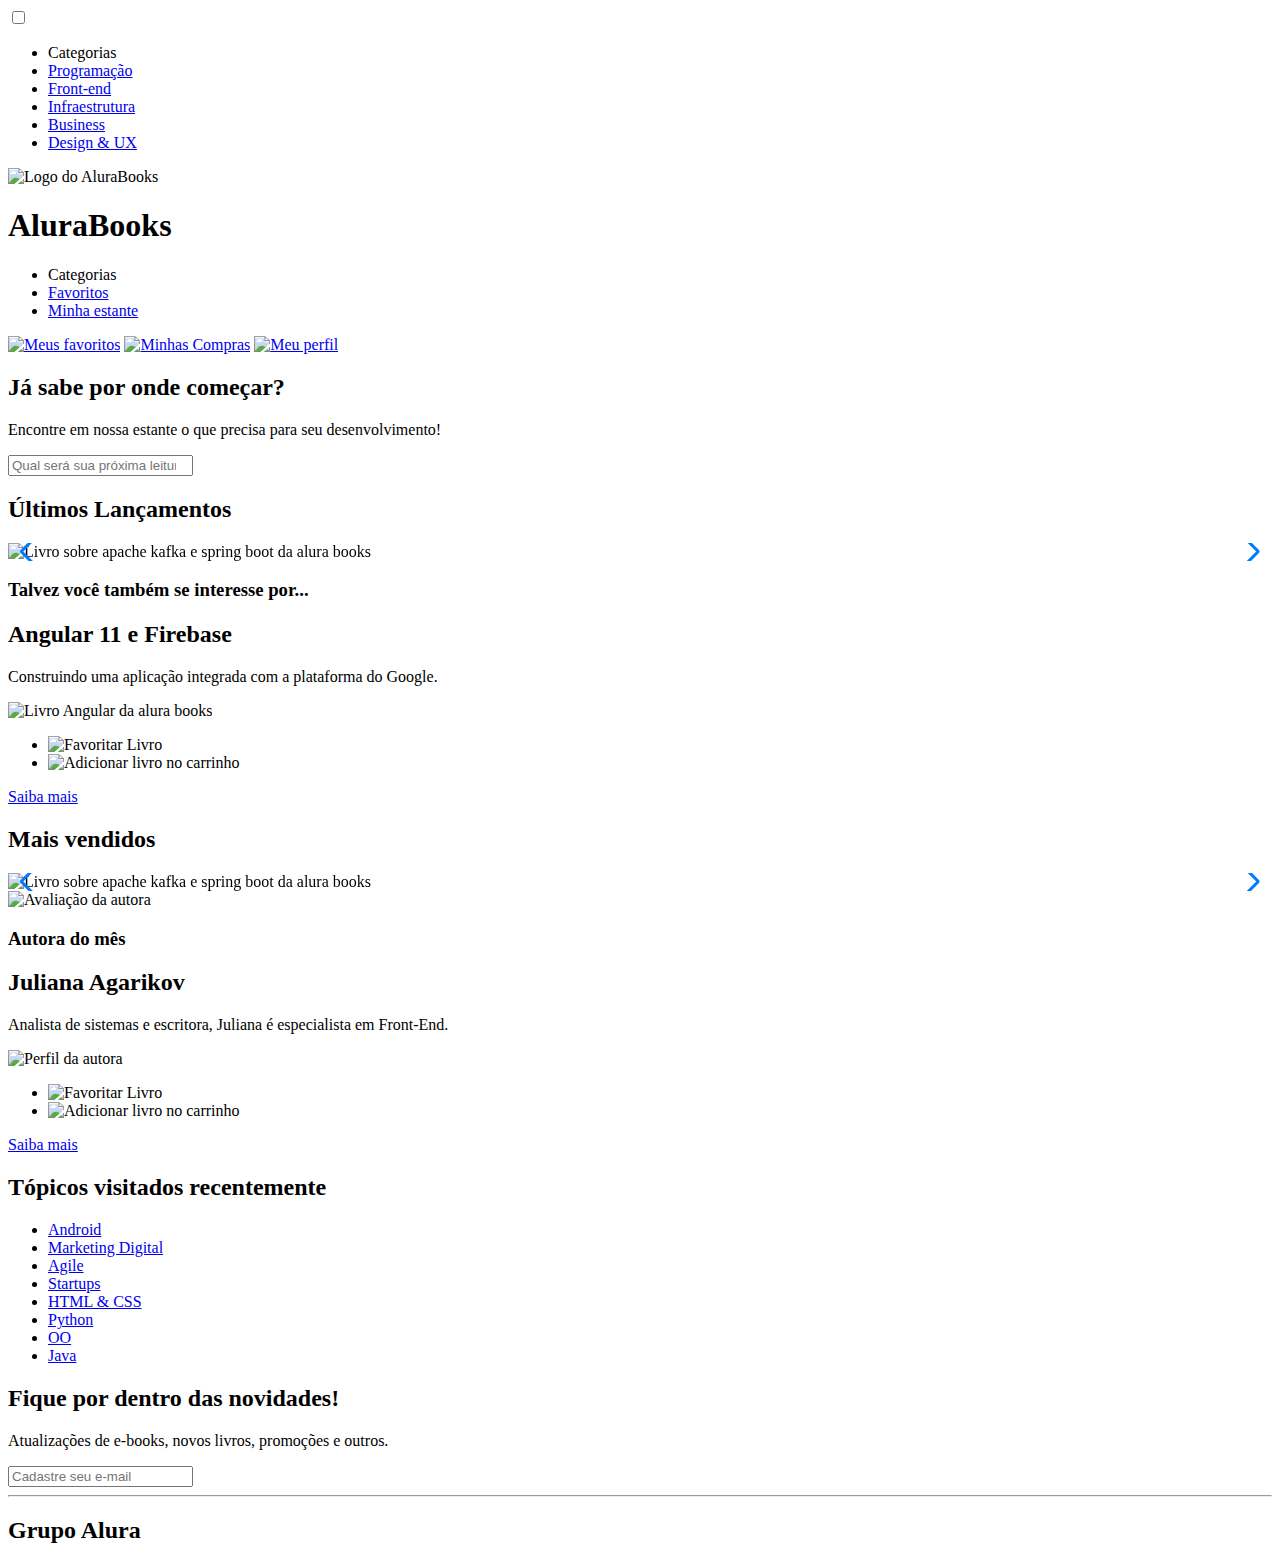
==== Alura Books/html/index.html @ b8523e02 "Atualizações dos projetos dos cursos da Alura" ====
<!DOCTYPE html>
<html lang="pt-br">

<head>
    <meta charset="UTF-8">
    <meta http-equiv="X-UA-Compatible" content="IE=edge">
    <meta name="viewport" content="width=device-width, initial-scale=1.0">
    <title>AluraBooks</title>
    <link rel="stylesheet" href="/css/reset.css">
    <link rel="preconnect" href="https://fonts.googleapis.com">
    <link rel="preconnect" href="https://fonts.gstatic.com" crossorigin>
    <link href="https://fonts.googleapis.com/css2?family=Poppins:wght@300;400;500;700&display=swap" rel="stylesheet">
    <link href="https://fonts.googleapis.com/css2?family=Josefin+Sans:wght@400;700&display=swap" rel="stylesheet">
    <link rel="stylesheet" href="https://cdn.jsdelivr.net/npm/swiper@8/swiper-bundle.min.css" />
    <link rel="stylesheet" href="/css/style.css">
</head>

<body>
    <header class="cabecalho">
        <div>
            <input type="checkbox" id="menu" class="container__botao">
            <label for="menu">
                <span class="cabecalho__menu-hamburguer container__imagem"></span>
            </label>
            <ul class="lista-menu">
                <li class="lista-menu__titulo">Categorias</li>
                <li class="lista-menu__item">
                    <a href="#" class="lista-menu__link">Programação</a>
                </li>
                <li class="lista-menu__item">
                    <a href="#" class="lista-menu__link">Front-end</a>
                </li>
                <li class="lista-menu__item">
                    <a href="#" class="lista-menu__link">Infraestrutura</a>
                </li>
                <li class="lista-menu__item">
                    <a href="#" class="lista-menu__link">Business</a>
                </li>
                <li class="lista-menu__item">
                    <a href="#" class="lista-menu__link">Design & UX</a>
                </li>
            </ul>
            <img class="container__imagem" src="/img/Logo.svg" alt="Logo do AluraBooks">
            <h1 class="coontainer__titulo"><b class="container__titulo--negrito">Alura</b>Books</h1>
        </div>
        <ul class="opcoes">
            <li class="opcoes__item">Categorias</li>
            <li class="opcoes__item"><a class="opcoes__link" href="#">Favoritos</a></li>
            <li class="opcoes__item"><a class="opcoes__link" href="#">Minha estante</a></li>
        </ul>
        <div class="container">
            <a href="#"><img class="container__imagem container__imagem-transparente" src="/img/Favoritos.svg" alt="Meus favoritos"></a>
            <a href="#"><img class="container__imagem" src="/img/Compras.svg" alt="Minhas Compras"></a>
            <a href="#"><img class="container__imagem" src="/img/Usuário.svg" alt="Meu perfil"></a>
        </div>
    </header>
    <section class="banner">
        <h2 class="banner__titulo">Já sabe por onde começar?</h2>
        <p class="banner__texto">Encontre em nossa estante o que precisa para seu desenvolvimento!</p>
        <input type="search" class="banner__pesquisa" placeholder="Qual será sua próxima leitura?">
    </section>
    <section class="carrosel">
        <h2 class="carrosel__titulo">Últimos Lançamentos</h2>
        <!-- Slider main container -->
        <div class="swiper">
            <!-- If we need pagination -->
            <div class="swiper-pagination"></div>
            <!-- Additional required wrapper -->
            <div class="swiper-wrapper">
                <!-- Slides -->
                <div class="swiper-slide"><img src="/img/ApacheKafka.png" alt="Livro sobre apache kafka e spring boot da alura books"></div>
                <div class="swiper-slide"><img src="/img/Liderança.png" alt="Livro sobre liderança em design da alura books"></div>
                <div class="swiper-slide"><img src="/img/Javascript.png"alt="Livro sobre Javascript assertivo da alura books"></div>
                <div class="swiper-slide"><img src="/img/Guia Front-end.png" alt="Livro sobre Guia front end  da alura books"></div>
                <div class="swiper-slide"><img src="/img/Portugol.png" alt="Livro sobre Portugol  da alura books"></div>
            </div>
            <!-- If we need navigation buttons -->
            <div class="swiper-button-prev"></div>
            <div class="swiper-button-next"></div>
        </div>

        <div class="card">
            <div class="card__descricao">
                <div class="descricao">
                    <h3 class="descricao__titulo">Talvez você também se interesse por...</h3>
                    <h2 class="descricao__titulo-livro">Angular 11 e Firebase</h2>
                    <p class="descricao__texto">Construindo uma aplicação integrada com a plataforma do Google.</p>
                </div>
                <img class="descricao__imagem" src="/img/Angular.png" alt="Livro Angular da alura books">
            </div>
            <div class="card__botoes">
                <ul class="botoes">
                    <li class="botoes__item"><img src="/img/Favoritos.svg" alt="Favoritar Livro"></li>
                    <li class="botoes__item"><img src="/img/Compras.svg" alt="Adicionar livro no carrinho"></li>
                </ul>
                <a href="#" class="botoes__ancora">Saiba mais</a>
            </div>
        </div>    
    </section>
    <section class="carrosel">
        <h2 class="carrosel__titulo">Mais vendidos</h2>
        <!-- Slider main container -->
        <div class="swiper">
            <!-- If we need pagination -->
            <div class="swiper-pagination"></div>
            <!-- Additional required wrapper -->
            <div class="swiper-wrapper">
                <!-- Slides -->
                <div class="swiper-slide"><img src="/img/ApacheKafka.png" alt="Livro sobre apache kafka e spring boot da alura books"></div>
                <div class="swiper-slide"><img src="/img/Liderança.png" alt="Livro sobre liderança em design da alura books"></div>
                <div class="swiper-slide"><img src="/img/Javascript.png"alt="Livro sobre Javascript assertivo da alura books"></div>
                <div class="swiper-slide"><img src="/img/Guia Front-end.png" alt="Livro sobre Guia front end  da alura books"></div>
            </div>
            <!-- If we need navigation buttons -->
            <div class="swiper-button-prev"></div>
            <div class="swiper-button-next"></div>
        </div>

        <div class="card">
            <div class="card__descricao">
                <div class="descricao">
                    <img class="descricao__imagem descricao__imagem-ava" src="/img/Estrelinhas.png" alt="Avaliação da autora">
                    <h3 class="descricao__titulo">Autora do mês</h3>
                    <h2 class="descricao__nome-destaque">Juliana Agarikov</h2>
                    <p class="descricao__texto">Analista de sistemas e escritora, Juliana é especialista em Front-End. </p>
                </div>
                <img class="descricao__imagem" src="/img/Perfil-escritora 1-1.png" alt="Perfil da autora">
            </div>
            <div class="card__botoes">
                <ul class="botoes">
                    <li class="botoes__item"><img src="/img/Favoritos.svg" alt="Favoritar Livro"></li>
                    <li class="botoes__item"><img src="/img/Compras.svg" alt="Adicionar livro no carrinho"></li>
                </ul>
                <a href="#" class="botoes__ancora">Saiba mais</a>
            </div>
        </div>    
    </section>
    <section class="topicos">
        <h2 class="topicos__titulo">Tópicos visitados recentemente</h2>
        <ul class="topicos__lista">
            <li class="topicos__item">
                <a href="#" class="topicos__link">Android</a>
            </li>
            <li class="topicos__item">
                <a href="#" class="topicos__link">Marketing Digital</a>
            </li>
            <li class="topicos__item">
                <a href="#" class="topicos__link">Agile</a>
            </li>
            <li class="topicos__item">
                <a href="#" class="topicos__link">Startups</a>
            </li>
            <li class="topicos__item">
                <a href="#" class="topicos__link">HTML & CSS</a>
            </li>
            <li class="topicos__item">
                <a href="#" class="topicos__link">Python</a>
            </li>
            <li class="topicos__item">
                <a href="#" class="topicos__link">OO</a>
            </li>
            <li class="topicos__item">
                <a href="#" class="topicos__link">Java</a>
            </li>
        </ul>
    </section>
    <section class="contato">
        <h2 class="contato__texto">Fique por dentro das novidades!</h2>
        <p class="contato__texto">Atualizações de e-books, novos livros, promoções e outros.</p>
        <input class="contato__email" type="email" placeholder="Cadastre seu e-mail">
    </section>
    <hr/>
    <footer class="rodape">
        <h2 class="rodape__titulo">Grupo Alura</h2>
    </footer>
    <script src="https://cdn.jsdelivr.net/npm/swiper@8/swiper-bundle.min.js"></script>
    <script src="/js/script.js"></script>
</body>

</html>
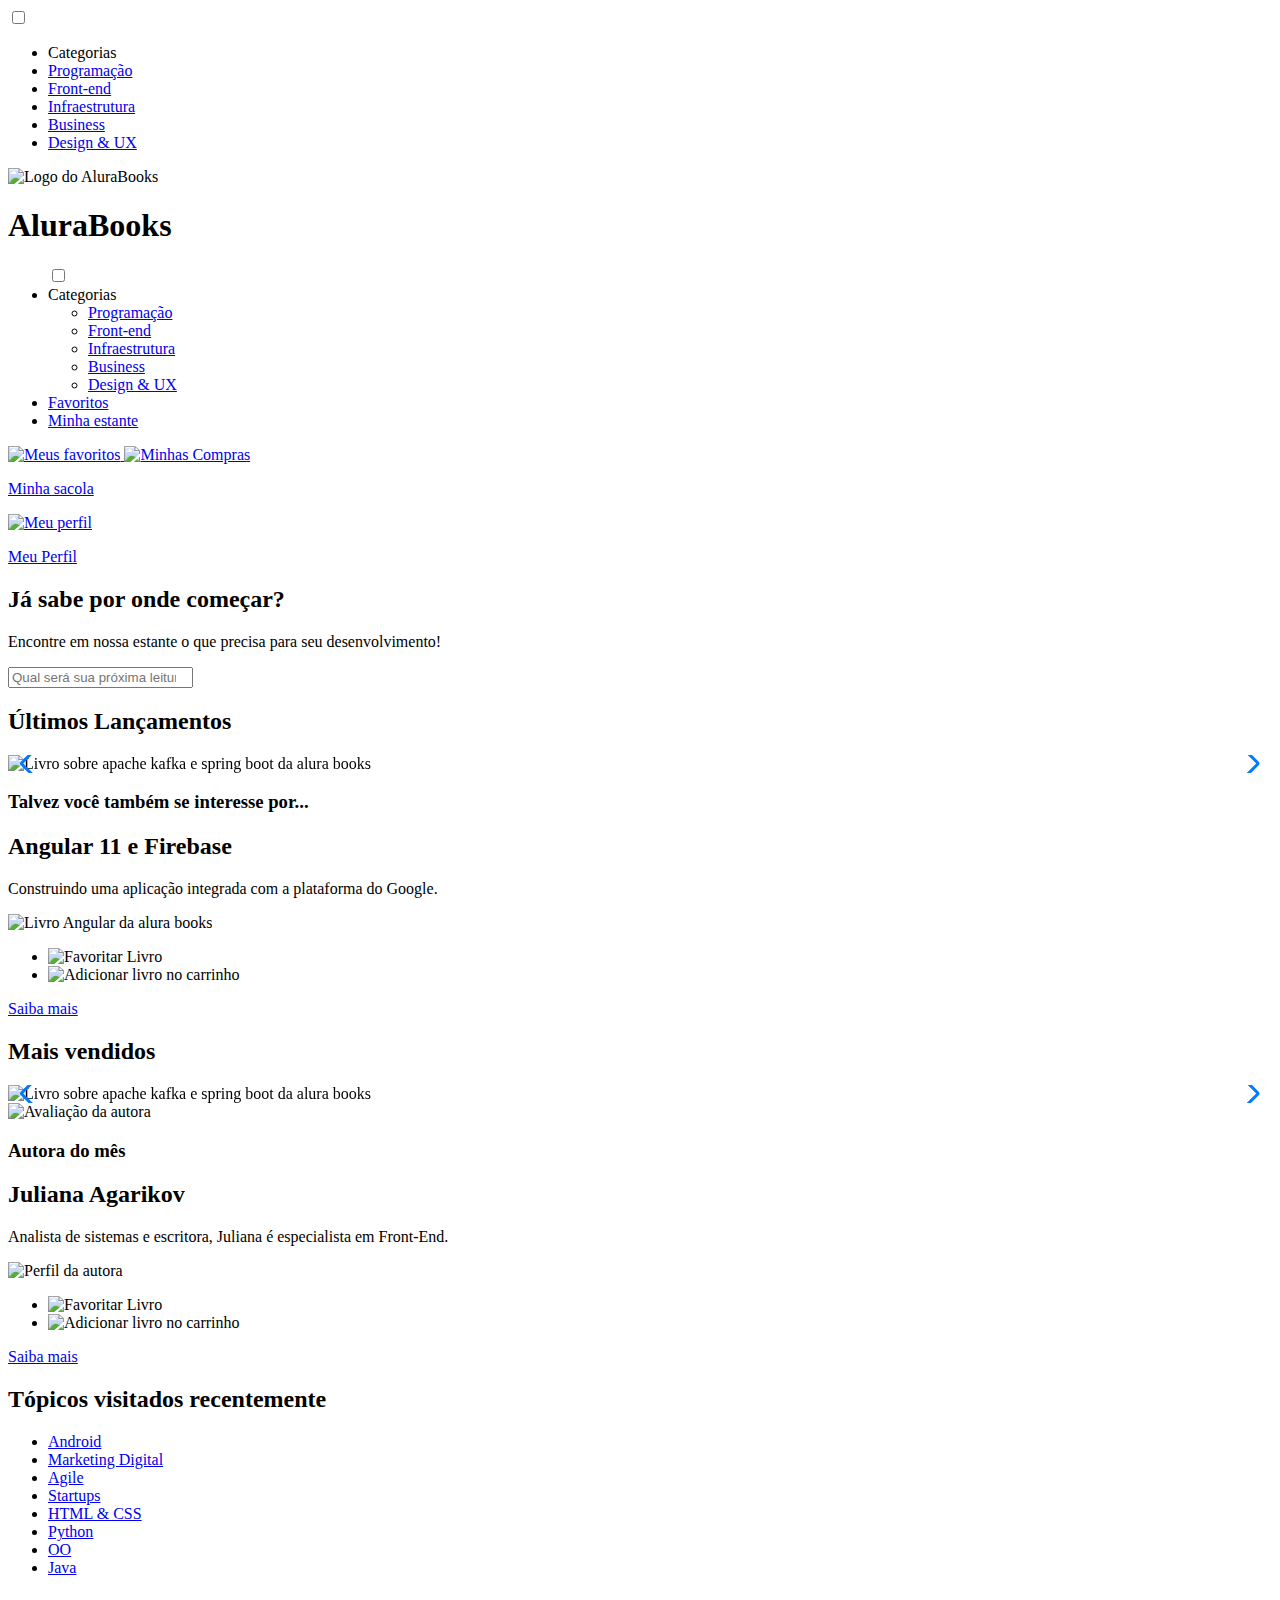
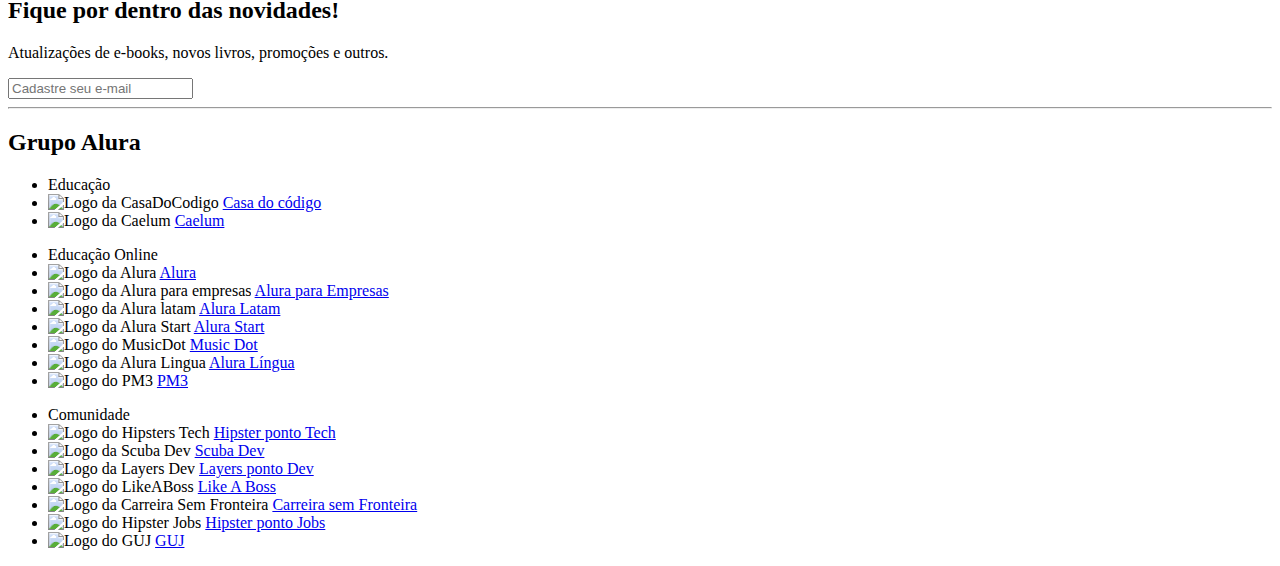
==== commit 8c46441b: "Cursos feitos na alura atualizado." ====
--- a/Alura Books/html/index.html
+++ b/Alura Books/html/index.html
@@ -17,9 +17,9 @@
 
 <body>
     <header class="cabecalho">
-        <div>
+        <div class="cabecalho__itens-menu">
             <input type="checkbox" id="menu" class="container__botao">
-            <label for="menu">
+            <label for="menu" class="container__rotulo">
                 <span class="cabecalho__menu-hamburguer container__imagem"></span>
             </label>
             <ul class="lista-menu">
@@ -44,14 +44,43 @@
             <h1 class="coontainer__titulo"><b class="container__titulo--negrito">Alura</b>Books</h1>
         </div>
         <ul class="opcoes">
-            <li class="opcoes__item">Categorias</li>
+            <input type="checkbox" id="opcoes-menu" class="opcoes__botao">
+            <label for="opcoes-menu" class="opcoes__rotulo">
+                <li class="opcoes__item">Categorias</li>
+            </label>
+            <ul class="lista-menu">
+                <li class="lista-menu__item">
+                    <a href="#" class="lista-menu__link">Programação</a>
+                </li>
+                <li class="lista-menu__item">
+                    <a href="#" class="lista-menu__link">Front-end</a>
+                </li>
+                <li class="lista-menu__item">
+                    <a href="#" class="lista-menu__link">Infraestrutura</a>
+                </li>
+                <li class="lista-menu__item">
+                    <a href="#" class="lista-menu__link">Business</a>
+                </li>
+                <li class="lista-menu__item">
+                    <a href="#" class="lista-menu__link">Design & UX</a>
+                </li>
+            </ul>
             <li class="opcoes__item"><a class="opcoes__link" href="#">Favoritos</a></li>
             <li class="opcoes__item"><a class="opcoes__link" href="#">Minha estante</a></li>
         </ul>
         <div class="container">
-            <a href="#"><img class="container__imagem container__imagem-transparente" src="/img/Favoritos.svg" alt="Meus favoritos"></a>
-            <a href="#"><img class="container__imagem" src="/img/Compras.svg" alt="Minhas Compras"></a>
-            <a href="#"><img class="container__imagem" src="/img/Usuário.svg" alt="Meu perfil"></a>
+            <a href="#">
+                <img class="container__imagem container__imagem-transparente" src="/img/Favoritos.svg"
+                    alt="Meus favoritos">
+            </a>
+            <a class="container__link" href="#">
+                <img class="container__imagem" src="/img/Compras.svg" alt="Minhas Compras">
+                <p class="container__texto">Minha sacola</p>
+            </a>
+            <a class="container__link" href="#">
+                <img class="container__imagem" src="/img/Usuário.svg" alt="Meu perfil">
+                <p class="container__texto">Meu Perfil</p>
+            </a>
         </div>
     </header>
     <section class="banner">
@@ -62,78 +91,93 @@
     <section class="carrosel">
         <h2 class="carrosel__titulo">Últimos Lançamentos</h2>
         <!-- Slider main container -->
-        <div class="swiper">
-            <!-- If we need pagination -->
-            <div class="swiper-pagination"></div>
-            <!-- Additional required wrapper -->
-            <div class="swiper-wrapper">
-                <!-- Slides -->
-                <div class="swiper-slide"><img src="/img/ApacheKafka.png" alt="Livro sobre apache kafka e spring boot da alura books"></div>
-                <div class="swiper-slide"><img src="/img/Liderança.png" alt="Livro sobre liderança em design da alura books"></div>
-                <div class="swiper-slide"><img src="/img/Javascript.png"alt="Livro sobre Javascript assertivo da alura books"></div>
-                <div class="swiper-slide"><img src="/img/Guia Front-end.png" alt="Livro sobre Guia front end  da alura books"></div>
-                <div class="swiper-slide"><img src="/img/Portugol.png" alt="Livro sobre Portugol  da alura books"></div>
+        <div class="carrosel__container">
+            <div class="swiper">
+                <!-- If we need pagination -->
+                <div class="swiper-pagination"></div>
+                <!-- Additional required wrapper -->
+                <div class="swiper-wrapper">
+                    <!-- Slides -->
+                    <div class="swiper-slide"><img src="/img/ApacheKafka.png"
+                            alt="Livro sobre apache kafka e spring boot da alura books"></div>
+                    <div class="swiper-slide"><img src="/img/Liderança.png"
+                            alt="Livro sobre liderança em design da alura books"></div>
+                    <div class="swiper-slide"><img src="/img/Javascript.png"
+                            alt="Livro sobre Javascript assertivo da alura books"></div>
+                    <div class="swiper-slide"><img src="/img/Guia Front-end.png"
+                            alt="Livro sobre Guia front end  da alura books"></div>
+                    <div class="swiper-slide"><img src="/img/Portugol.png" alt="Livro sobre Portugol  da alura books">
+                    </div>
+                </div>
+                <!-- If we need navigation buttons -->
+                <div class="swiper-button-prev"></div>
+                <div class="swiper-button-next"></div>
             </div>
-            <!-- If we need navigation buttons -->
-            <div class="swiper-button-prev"></div>
-            <div class="swiper-button-next"></div>
-        </div>
-
-        <div class="card">
-            <div class="card__descricao">
-                <div class="descricao">
-                    <h3 class="descricao__titulo">Talvez você também se interesse por...</h3>
-                    <h2 class="descricao__titulo-livro">Angular 11 e Firebase</h2>
-                    <p class="descricao__texto">Construindo uma aplicação integrada com a plataforma do Google.</p>
-                </div>
-                <img class="descricao__imagem" src="/img/Angular.png" alt="Livro Angular da alura books">
+
+            <div class="card">
+                <div class="card__descricao">
+                    <div class="descricao">
+                        <h3 class="descricao__titulo">Talvez você também se interesse por...</h3>
+                        <h2 class="descricao__titulo-livro">Angular 11 e Firebase</h2>
+                        <p class="descricao__texto">Construindo uma aplicação integrada com a plataforma do Google.</p>
+                    </div>
+                    <img class="descricao__imagem" src="/img/Angular.png" alt="Livro Angular da alura books">
+                </div>
+                <div class="card__botoes">
+                    <ul class="botoes">
+                        <li class="botoes__item"><img src="/img/Favoritos.svg" alt="Favoritar Livro"></li>
+                        <li class="botoes__item"><img src="/img/Compras.svg" alt="Adicionar livro no carrinho"></li>
+                    </ul>
+                    <a href="#" class="botoes__ancora">Saiba mais</a>
+                </div>
             </div>
-            <div class="card__botoes">
-                <ul class="botoes">
-                    <li class="botoes__item"><img src="/img/Favoritos.svg" alt="Favoritar Livro"></li>
-                    <li class="botoes__item"><img src="/img/Compras.svg" alt="Adicionar livro no carrinho"></li>
-                </ul>
-                <a href="#" class="botoes__ancora">Saiba mais</a>
-            </div>
-        </div>    
+        </div>
     </section>
     <section class="carrosel">
         <h2 class="carrosel__titulo">Mais vendidos</h2>
         <!-- Slider main container -->
-        <div class="swiper">
-            <!-- If we need pagination -->
-            <div class="swiper-pagination"></div>
-            <!-- Additional required wrapper -->
-            <div class="swiper-wrapper">
-                <!-- Slides -->
-                <div class="swiper-slide"><img src="/img/ApacheKafka.png" alt="Livro sobre apache kafka e spring boot da alura books"></div>
-                <div class="swiper-slide"><img src="/img/Liderança.png" alt="Livro sobre liderança em design da alura books"></div>
-                <div class="swiper-slide"><img src="/img/Javascript.png"alt="Livro sobre Javascript assertivo da alura books"></div>
-                <div class="swiper-slide"><img src="/img/Guia Front-end.png" alt="Livro sobre Guia front end  da alura books"></div>
+        <div class="carrosel__container">
+            <div class="swiper">
+                <!-- If we need pagination -->
+                <div class="swiper-pagination"></div>
+                <!-- Additional required wrapper -->
+                <div class="swiper-wrapper">
+                    <!-- Slides -->
+                    <div class="swiper-slide"><img src="/img/ApacheKafka.png"
+                            alt="Livro sobre apache kafka e spring boot da alura books"></div>
+                    <div class="swiper-slide"><img src="/img/Liderança.png"
+                            alt="Livro sobre liderança em design da alura books"></div>
+                    <div class="swiper-slide"><img src="/img/Javascript.png"
+                            alt="Livro sobre Javascript assertivo da alura books"></div>
+                    <div class="swiper-slide"><img src="/img/Guia Front-end.png"
+                            alt="Livro sobre Guia front end  da alura books"></div>
+                </div>
+                <!-- If we need navigation buttons -->
+                <div class="swiper-button-prev"></div>
+                <div class="swiper-button-next"></div>
             </div>
-            <!-- If we need navigation buttons -->
-            <div class="swiper-button-prev"></div>
-            <div class="swiper-button-next"></div>
-        </div>
-
-        <div class="card">
-            <div class="card__descricao">
-                <div class="descricao">
-                    <img class="descricao__imagem descricao__imagem-ava" src="/img/Estrelinhas.png" alt="Avaliação da autora">
-                    <h3 class="descricao__titulo">Autora do mês</h3>
-                    <h2 class="descricao__nome-destaque">Juliana Agarikov</h2>
-                    <p class="descricao__texto">Analista de sistemas e escritora, Juliana é especialista em Front-End. </p>
-                </div>
-                <img class="descricao__imagem" src="/img/Perfil-escritora 1-1.png" alt="Perfil da autora">
+
+            <div class="card">
+                <div class="card__descricao">
+                    <div class="descricao">
+                        <img class="descricao__imagem descricao__imagem-ava" src="/img/Estrelinhas.png"
+                            alt="Avaliação da autora">
+                        <h3 class="descricao__titulo">Autora do mês</h3>
+                        <h2 class="descricao__nome-destaque">Juliana Agarikov</h2>
+                        <p class="descricao__texto">Analista de sistemas e escritora,
+                            Juliana é especialista em Front-End. </p>
+                    </div>
+                    <img class="descricao__imagem" src="/img/Perfil-escritora 1-1.png" alt="Perfil da autora">
+                </div>
+                <div class="card__botoes">
+                    <ul class="botoes">
+                        <li class="botoes__item"><img src="/img/Favoritos.svg" alt="Favoritar Livro"></li>
+                        <li class="botoes__item"><img src="/img/Compras.svg" alt="Adicionar livro no carrinho"></li>
+                    </ul>
+                    <a href="#" class="botoes__ancora">Saiba mais</a>
+                </div>
             </div>
-            <div class="card__botoes">
-                <ul class="botoes">
-                    <li class="botoes__item"><img src="/img/Favoritos.svg" alt="Favoritar Livro"></li>
-                    <li class="botoes__item"><img src="/img/Compras.svg" alt="Adicionar livro no carrinho"></li>
-                </ul>
-                <a href="#" class="botoes__ancora">Saiba mais</a>
-            </div>
-        </div>    
+        </div>
     </section>
     <section class="topicos">
         <h2 class="topicos__titulo">Tópicos visitados recentemente</h2>
@@ -165,13 +209,90 @@
         </ul>
     </section>
     <section class="contato">
-        <h2 class="contato__texto">Fique por dentro das novidades!</h2>
-        <p class="contato__texto">Atualizações de e-books, novos livros, promoções e outros.</p>
+        <div class="contato__descricao">
+            <h2 class="contato__titulo">Fique por dentro das novidades!</h2>
+            <p class="contato__texto">Atualizações de e-books, novos livros, promoções e outros.</p>
+        </div>
         <input class="contato__email" type="email" placeholder="Cadastre seu e-mail">
     </section>
-    <hr/>
+    <hr />
     <footer class="rodape">
         <h2 class="rodape__titulo">Grupo Alura</h2>
+        <ul class="lista-rodape">
+            <li class="lista-rodape__titulo">Educação</li>
+            <li class="lista-rodape__item">
+                <img src="/img/CasaDoCodigo.png" alt="Logo da CasaDoCodigo">
+                <a href="#" class="lista-rodape__link">Casa do código</a>
+            </li>
+            <li class="lista-rodape__item">
+                <img src="/img/Caelum.png" alt="Logo da Caelum">
+                <a href="#" class="lista-rodape__link">Caelum</a>
+            </li>
+        </ul>
+
+        <ul class="lista-rodape">
+            <li class="lista-rodape__titulo">Educação Online</li>
+            <li class="lista-rodape__item">
+                <img src="/img/Alura.png" alt="Logo da Alura">
+                <a href="#" class="lista-rodape__link">Alura</a>
+            </li>
+            <li class="lista-rodape__item">
+                <img src="/img/AluraEmpresas.png" alt="Logo da Alura para empresas">
+                <a href="#" class="lista-rodape__link">Alura para Empresas</a>
+            </li>
+            <li class="lista-rodape__item">
+                <img src="/img/AluraLatam.png" alt="Logo da Alura latam">
+                <a href="#" class="lista-rodape__link">Alura Latam</a>
+            </li>
+            <li class="lista-rodape__item">
+                <img src="/img/AluraStart.png" alt="Logo da Alura Start">
+                <a href="#" class="lista-rodape__link">Alura Start</a>
+            </li>
+            <li class="lista-rodape__item">
+                <img src="/img/MusicDot.png" alt="Logo do MusicDot">
+                <a href="#" class="lista-rodape__link">Music Dot</a>
+            </li>
+            <li class="lista-rodape__item">
+                <img src="/img/AluraLingua.png" alt="Logo da Alura Lingua">
+                <a href="#" class="lista-rodape__link">Alura Língua</a>
+            </li>
+            <li class="lista-rodape__item">
+                <img src="/img/PM3.png" alt="Logo do PM3">
+                <a href="#" class="lista-rodape__link">PM3</a>
+            </li>
+        </ul>
+
+        <ul class="lista-rodape">
+            <li class="lista-rodape__titulo">Comunidade</li>
+            <li class="lista-rodape__item">
+                <img src="/img/HipstersTech.png" alt="Logo do Hipsters Tech">
+                <a href="#" class="lista-rodape__link">Hipster ponto Tech</a>
+            </li>
+            <li class="lista-rodape__item">
+                <img src="/img/Scuba.png" alt="Logo da Scuba Dev">
+                <a href="#" class="lista-rodape__link">Scuba Dev</a>
+            </li>
+            <li class="lista-rodape__item">
+                <img src="/img/Layers.png" alt="Logo da Layers Dev">
+                <a href="#" class="lista-rodape__link">Layers ponto Dev</a>
+            </li>
+            <li class="lista-rodape__item">
+                <img src="/img/LikeABoss.png" alt="Logo do LikeABoss">
+                <a href="#" class="lista-rodape__link">Like A Boss</a>
+            </li>
+            <li class="lista-rodape__item">
+                <img src="/img/CarreiraSemFronteira.png" alt="Logo da Carreira Sem Fronteira">
+                <a href="#" class="lista-rodape__link">Carreira sem Fronteira</a>
+            </li>
+            <li class="lista-rodape__item">
+                <img src="/img/HipstersJobs.png" alt="Logo do Hipster Jobs">
+                <a href="#" class="lista-rodape__link">Hipster ponto Jobs</a>
+            </li>
+            <li class="lista-rodape__item">
+                <img src="/img/GUJ.png" alt="Logo do GUJ">
+                <a href="#" class="lista-rodape__link">GUJ</a>
+            </li>
+        </ul>
     </footer>
     <script src="https://cdn.jsdelivr.net/npm/swiper@8/swiper-bundle.min.js"></script>
     <script src="/js/script.js"></script>
